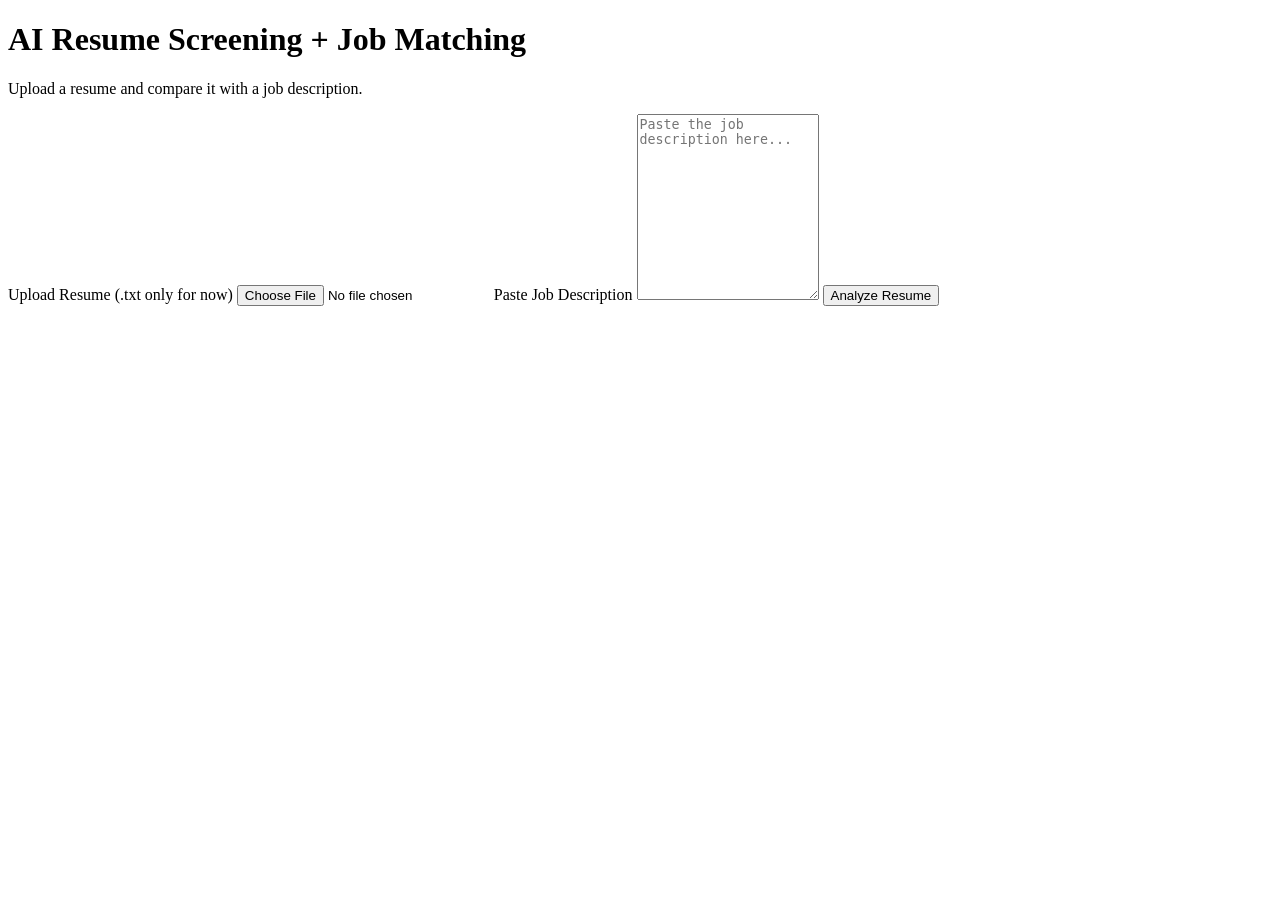
==== templates/index.html @ 435f5178 "add templates for user interaction where user input the detail and get result" ====
<!DOCTYPE html>
<html lang="en">
<head>
    <meta charset="UTF-8">
    <meta name="viewport" content="width=device-width, initial-scale=1.0">
    <title>AI Resume Screening System</title>
    <link rel="stylesheet" href="{{ url_for('static', filename='css/style.css') }}">
</head>
<body>
    <div class="container">
        <h1>AI Resume Screening + Job Matching</h1>
        <p class="subtitle">Upload a resume and compare it with a job description.</p>

        <form action="/analyze" method="POST" enctype="multipart/form-data" class="card">
            <label for="resume">Upload Resume (.txt only for now)</label>
            <input type="file" name="resume" id="resume" accept=".txt" required>

            <label for="job_text">Paste Job Description</label>
            <textarea name="job_text" id="job_text" rows="12" placeholder="Paste the job description here..." required></textarea>

            <button type="submit">Analyze Resume</button>
        </form>
    </div>
</body>
</html>
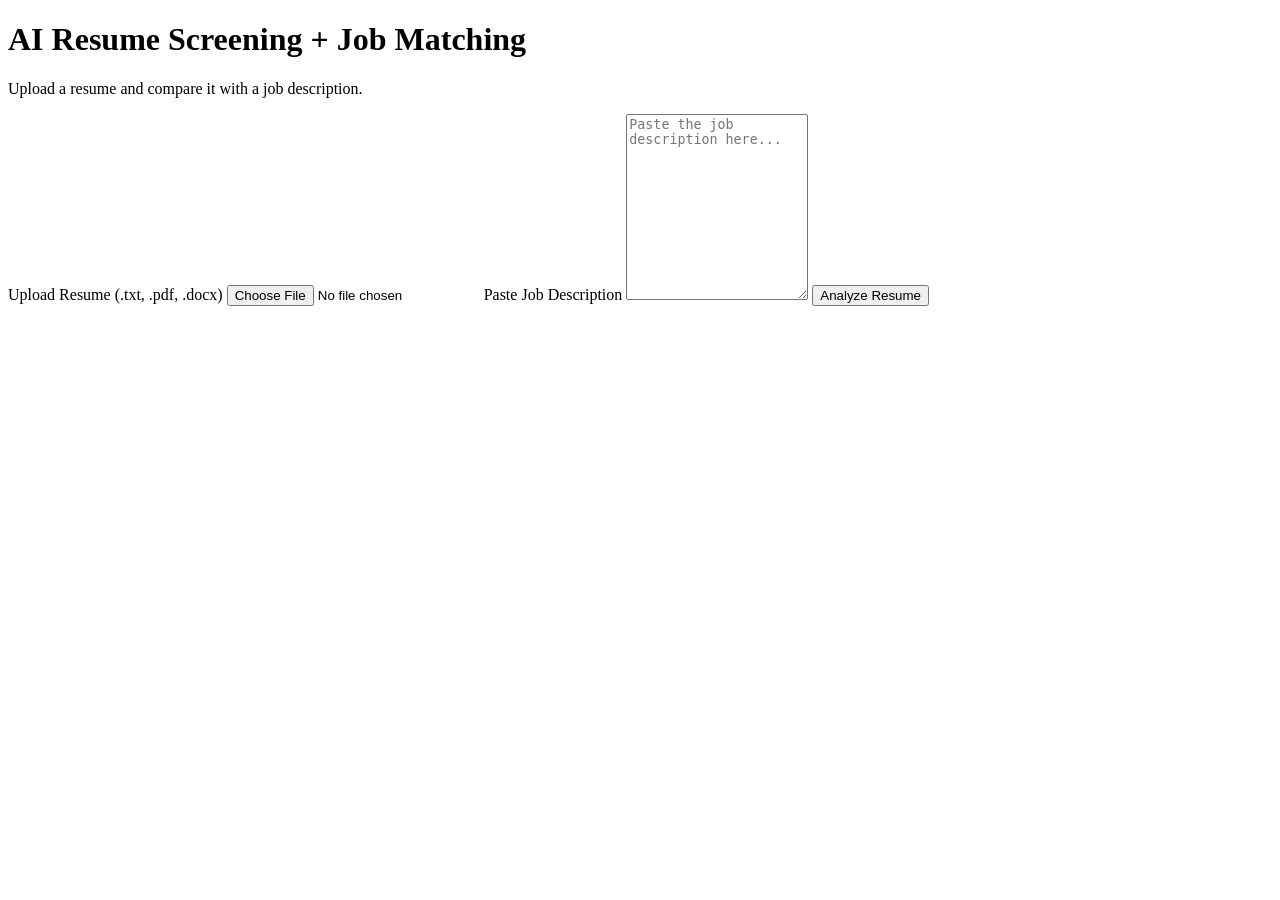
==== commit deed38b4: "fix the problem of coming in upload pdf and docx" ====
--- a/templates/index.html
+++ b/templates/index.html
@@ -12,8 +12,8 @@
         <p class="subtitle">Upload a resume and compare it with a job description.</p>
 
         <form action="/analyze" method="POST" enctype="multipart/form-data" class="card">
-            <label for="resume">Upload Resume (.txt only for now)</label>
-            <input type="file" name="resume" id="resume" accept=".txt" required>
+            <label for="resume">Upload Resume (.txt, .pdf, .docx)</label>
+            <input type="file" name="resume" id="resume" accept=".txt, .pdf, .docx" required>
 
             <label for="job_text">Paste Job Description</label>
             <textarea name="job_text" id="job_text" rows="12" placeholder="Paste the job description here..." required></textarea>
